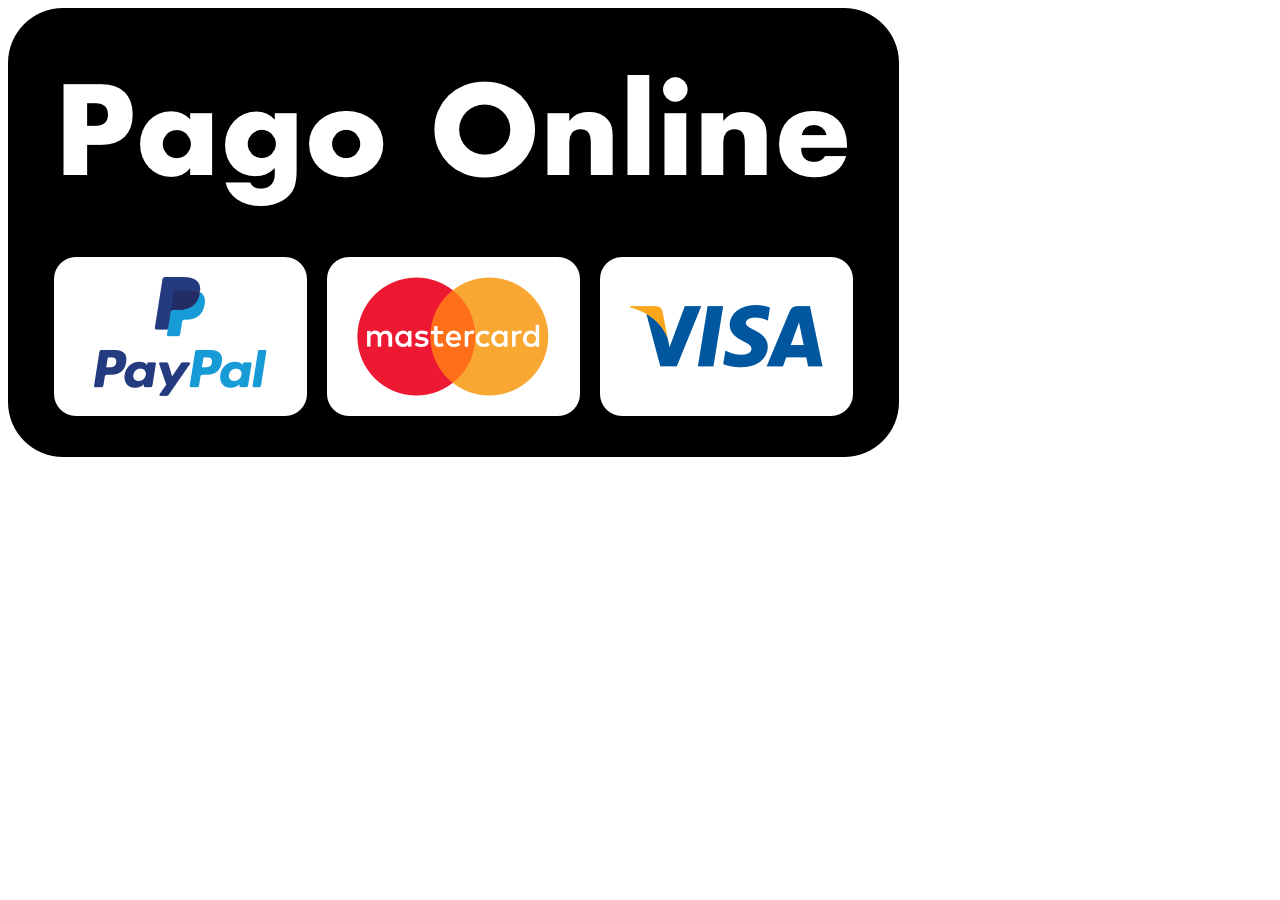
==== images.html @ 1023b604 "Add files via upload" ====
<!DOCTYPE html>
<html lang="en">
<head>
    <meta charset="UTF-8">
    <meta name="viewport" content="width=device-width, initial-scale=1.0">
    <title>Document</title>
</head>
<body>
    <img src="img/boton de pago.png">
</body>
</html>
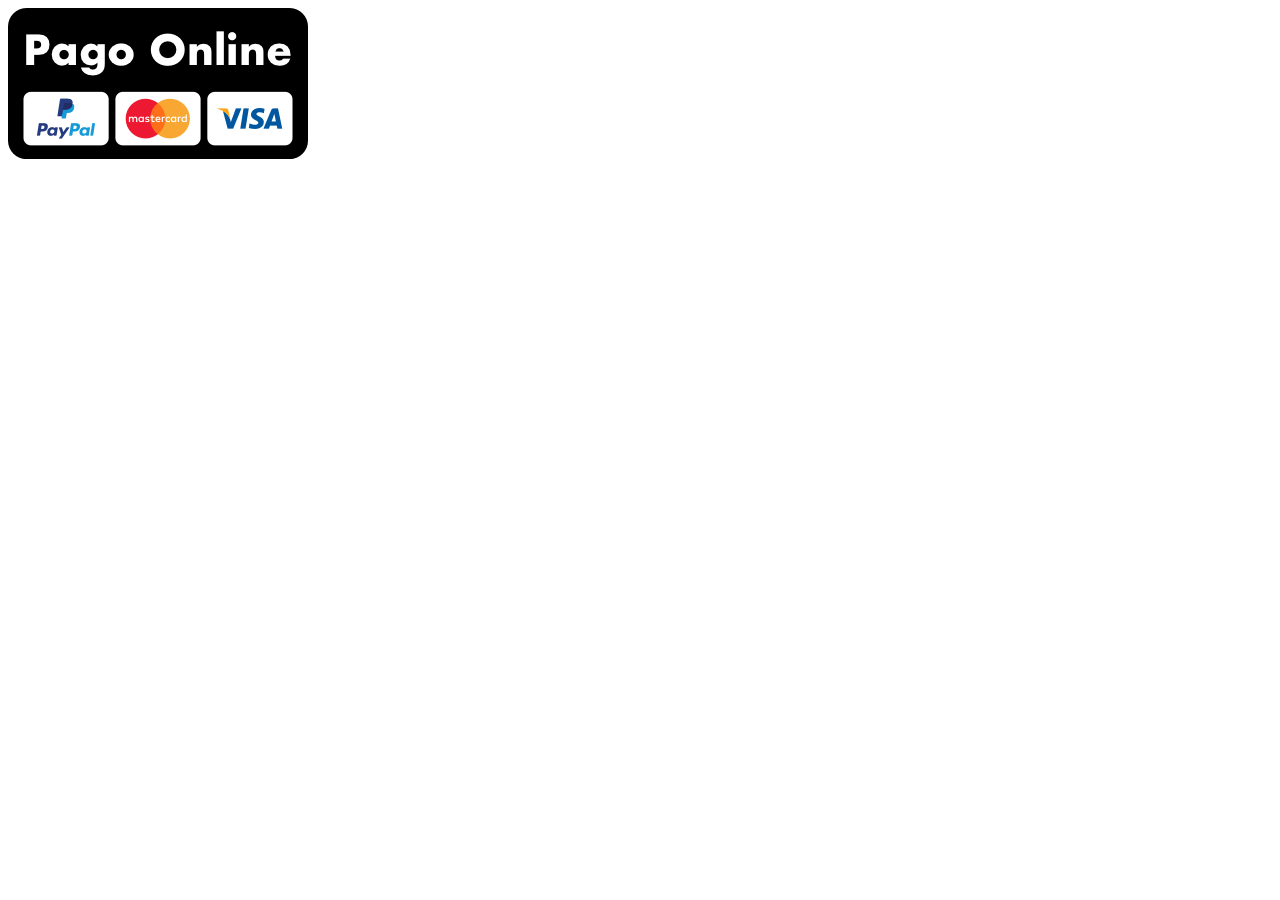
==== commit b5084260: "Add files via upload" ====
--- a/images.html
+++ b/images.html
@@ -6,6 +6,6 @@
     <title>Document</title>
 </head>
 <body>
-    <img src="img/boton de pago.png">
+    <img src="img/paypal.png">
 </body>
 </html>